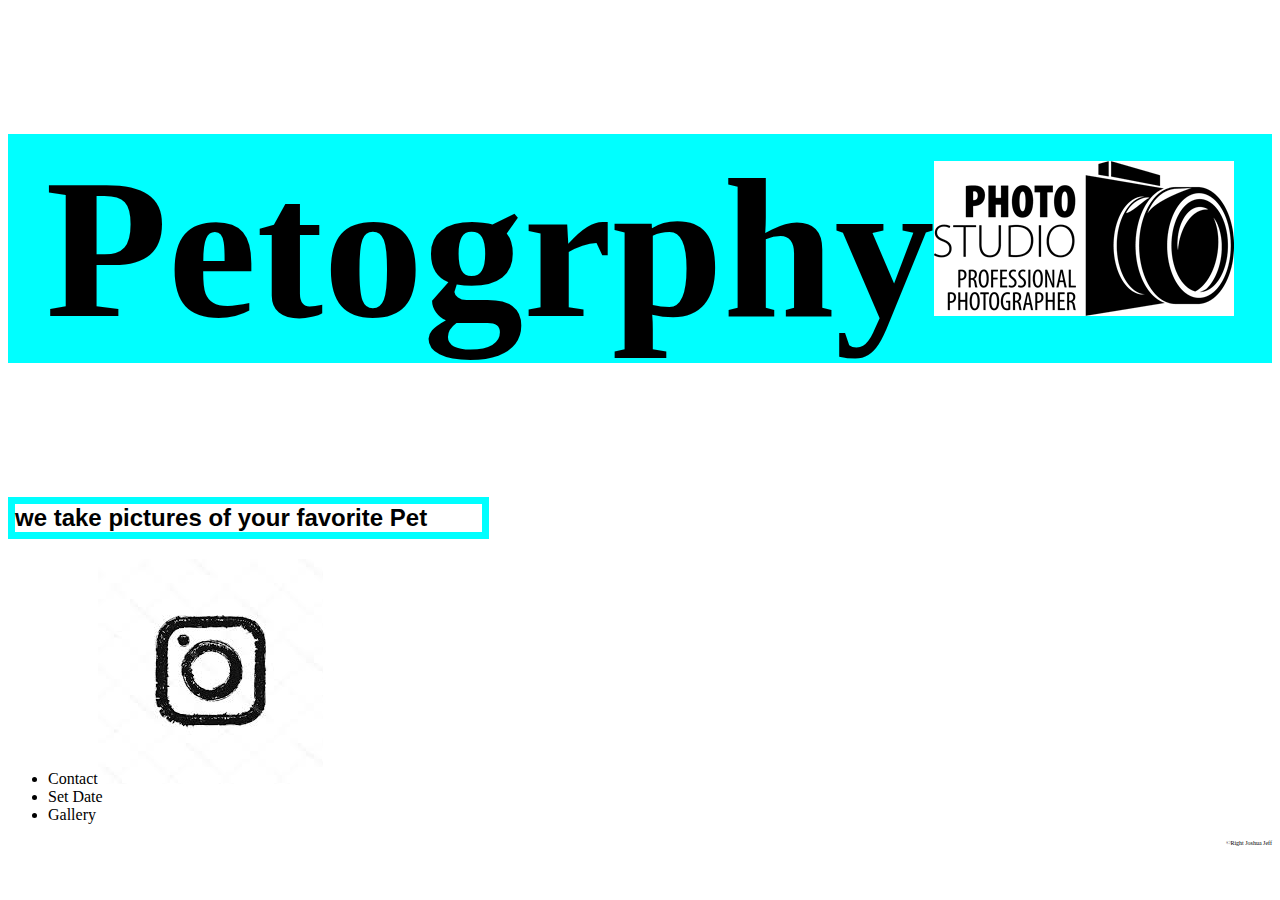
==== index.html @ 9e3aa7f7 "added new pictures" ====
<!DOCTYPE html>
<html lang="en">
<head>
    <meta charset="UTF-8">
    <meta name="viewport" content="width=device-width, initial-scale=1.0">
    <meta http-equiv="X-UA-Compatible" content="ie=edge">
    <link rel="stylesheet" href="main.css">
    <title>Petogrphy|CIS2</title>
</head>
<body>
    <h1>Petogrphy<img src="Pictures/photostucam.png"></h1>

    <h2>we take pictures of your favorite Pet</h2>
    
    <nav>
        <ul>
            <li>Contact<img src="Pictures/instalogo.jpg" alt="instagram logo"></li>
            <li>Set Date</li>
            <li>Gallery</li>

        </ul>
    </nav>
</body>
<footer>&copy;Right Joshua Jeff</footer>
</html>
---- main.css ----
h1{
    border: 7px black;
    background: 7px aqua;
    font-size: 200px;
    text-align: center;
    
}

body{
    background-image: url("Pictures/Tpaws.jpg");

}

h2{
    font-family: 'Lucida Sans', 'Lucida Sans Regular', 'Lucida Grande', 'Lucida Sans Unicode', Geneva, Verdana, sans-serif;
    border: 7px solid aqua;
    background-color: white;
    width: 35ch
    
}

footer{
    text-align: right;
    font-size: 25%;
}
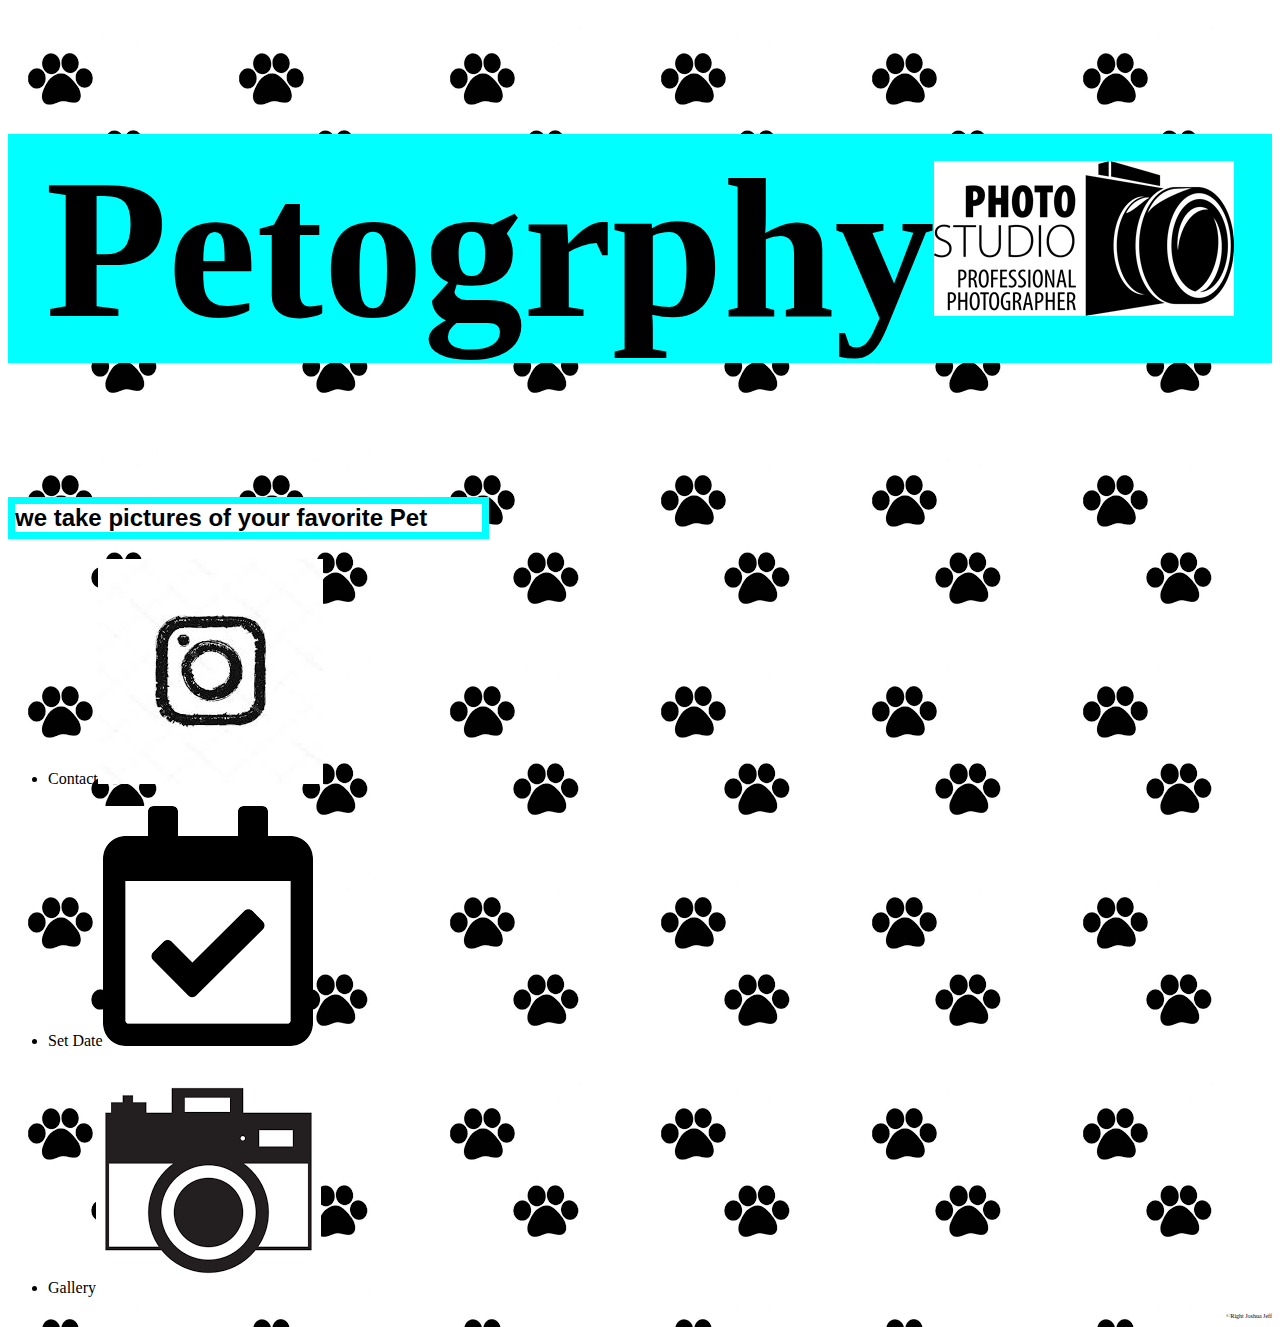
==== commit 8958b40e: "Have added a picture and another index page" ====
--- a/index.html
+++ b/index.html
@@ -15,8 +15,10 @@
     <nav>
         <ul>
             <li>Contact<img src="Pictures/instalogo.jpg" alt="instagram logo"></li>
-            <li>Set Date</li>
-            <li>Gallery</li>
+            <br>
+            <li>Set Date<img src="Pictures/calendarlogo.png" alt="calendar logo"></li>
+            <br>
+            <li>Gallery<img src="Pictures/camralogo.png" alt="cam logo"></li>
 
         </ul>
     </nav>
--- a/main.css
+++ b/main.css
@@ -7,7 +7,7 @@
 }
 
 body{
-    background-image: url("Pictures/Tpaws.jpg");
+    background-image: url("Pictures/Tpaws.png");
 
 }
 
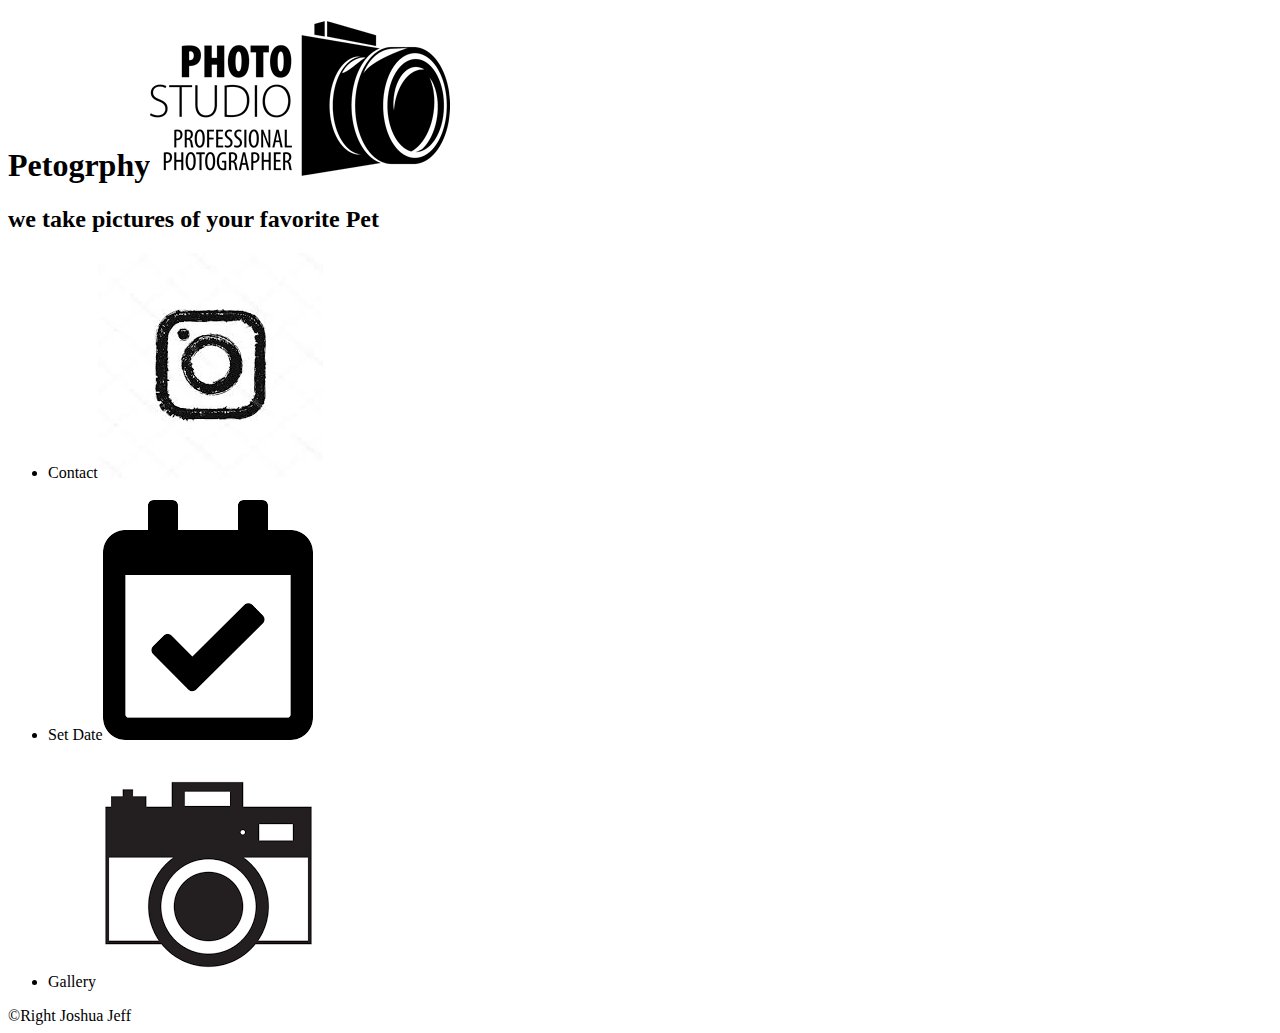
==== commit c8d546d3: "small update" ====
--- a/index.html
+++ b/index.html
@@ -4,7 +4,7 @@
     <meta charset="UTF-8">
     <meta name="viewport" content="width=device-width, initial-scale=1.0">
     <meta http-equiv="X-UA-Compatible" content="ie=edge">
-    <link rel="stylesheet" href="main.css">
+    
     <title>Petogrphy|CIS2</title>
 </head>
 <body>
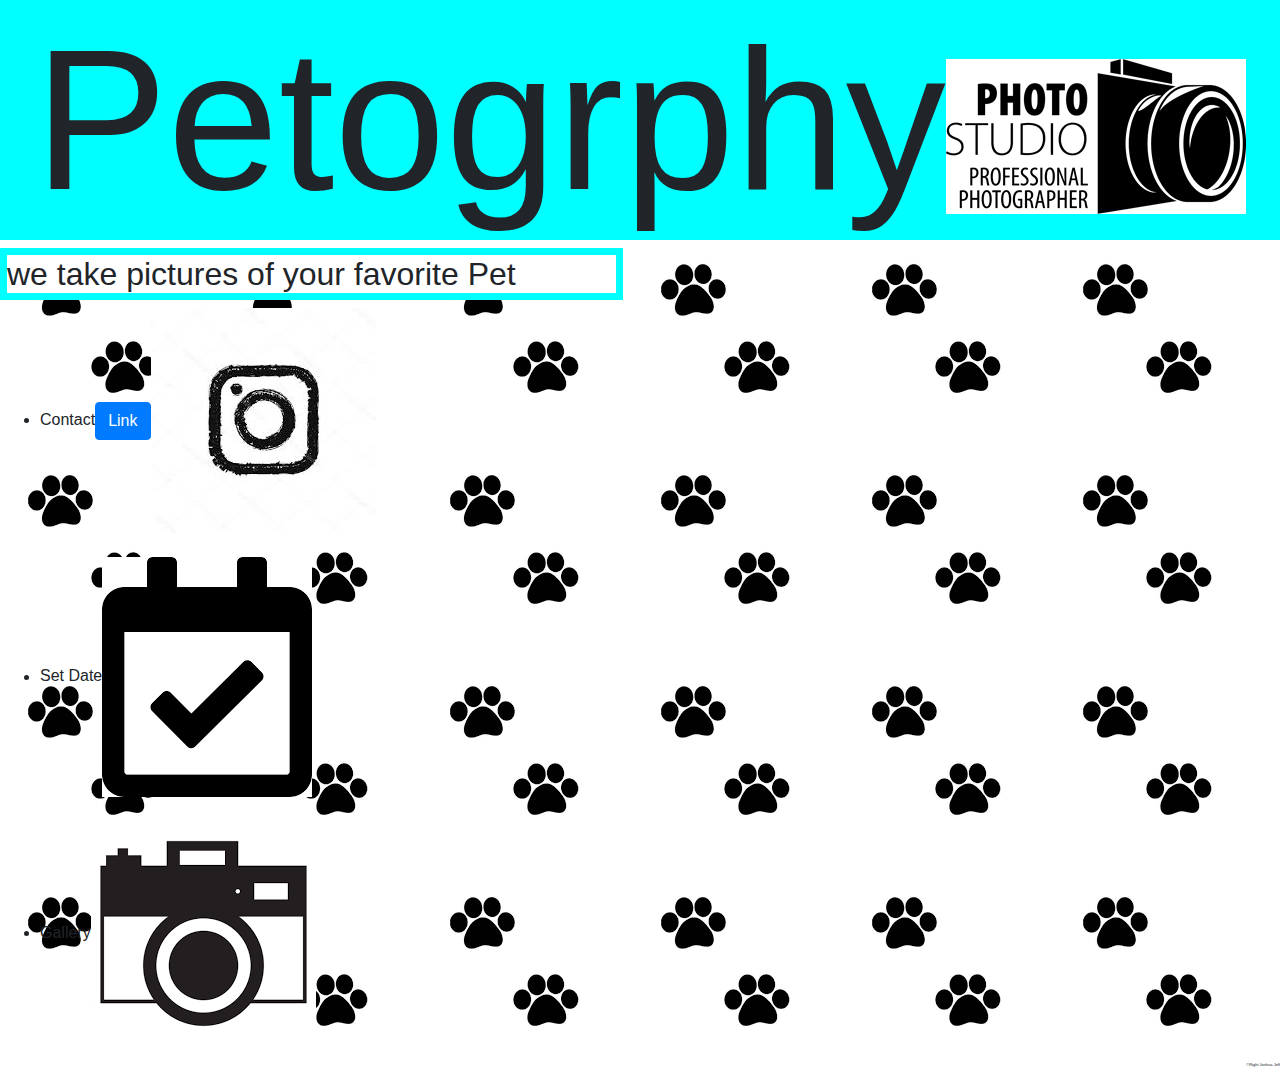
==== commit af770057: "big update" ====
--- a/index.html
+++ b/index.html
@@ -4,17 +4,22 @@
     <meta charset="UTF-8">
     <meta name="viewport" content="width=device-width, initial-scale=1.0">
     <meta http-equiv="X-UA-Compatible" content="ie=edge">
-    
+    <meta name="viewport" content="width=device-width, initial-scale=1, shrink-to-fit=no">
+    <link rel="stylesheet" href="https://stackpath.bootstrapcdn.com/bootstrap/4.3.1/css/bootstrap.min.css" integrity="sha384-ggOyR0iXCbMQv3Xipma34MD+dH/1fQ784/j6cY/iJTQUOhcWr7x9JvoRxT2MZw1T" crossorigin="anonymous">
+    <link rel="stylesheet" href="main.css">
+    <!-- <link rel="shortcut icon" href="/favicon.ico" type="image/x-icon">
+<link rel="icon" href="/favicon.ico" type="image/x-icon"> -->
     <title>Petogrphy|CIS2</title>
 </head>
 <body>
-    <h1>Petogrphy<img src="Pictures/photostucam.png"></h1>
+    <h1>Petogrphy<img src="Pictures/photostucam.png" alt="camera logo"></h1>
 
     <h2>we take pictures of your favorite Pet</h2>
+
     
     <nav>
         <ul>
-            <li>Contact<img src="Pictures/instalogo.jpg" alt="instagram logo"></li>
+            <li>Contact<a class="btn btn-primary" href="index2.html" role="button">Link</a><img src="Pictures/instalogo.jpg" alt="instagram logo"></li>
             <br>
             <li>Set Date<img src="Pictures/calendarlogo.png" alt="calendar logo"></li>
             <br>
@@ -22,6 +27,9 @@
 
         </ul>
     </nav>
+    <script src="https://code.jquery.com/jquery-3.3.1.slim.min.js" integrity="sha384-q8i/X+965DzO0rT7abK41JStQIAqVgRVzpbzo5smXKp4YfRvH+8abtTE1Pi6jizo" crossorigin="anonymous"></script>
+<script src="https://cdnjs.cloudflare.com/ajax/libs/popper.js/1.14.7/umd/popper.min.js" integrity="sha384-UO2eT0CpHqdSJQ6hJty5KVphtPhzWj9WO1clHTMGa3JDZwrnQq4sF86dIHNDz0W1" crossorigin="anonymous"></script>
+<script src="https://stackpath.bootstrapcdn.com/bootstrap/4.3.1/js/bootstrap.min.js" integrity="sha384-JjSmVgyd0p3pXB1rRibZUAYoIIy6OrQ6VrjIEaFf/nJGzIxFDsf4x0xIM+B07jRM" crossorigin="anonymous"></script>
 </body>
 <footer>&copy;Right Joshua Jeff</footer>
 </html>--- a/main.css
+++ b/main.css
@@ -0,0 +1,28 @@
+h1{
+    border: 7px black;
+    background: 7px aqua;
+    font-size: 200px;
+    text-align: center;
+}
+
+/*we can have one css to control all project */
+/*work on css for the rest of the knight */
+
+body{
+    background-image: url("Pictures/Tpaws.png");
+    
+
+}
+
+h2{
+    font-family: 'Lucida Sans', 'Lucida Sans Regular', 'Lucida Grande', 'Lucida Sans Unicode', Geneva, Verdana, sans-serif;
+    border: 7px solid aqua;
+    background-color: white;
+    width: 35ch
+    
+}
+
+footer{
+    text-align: right;
+    font-size: 25%;
+}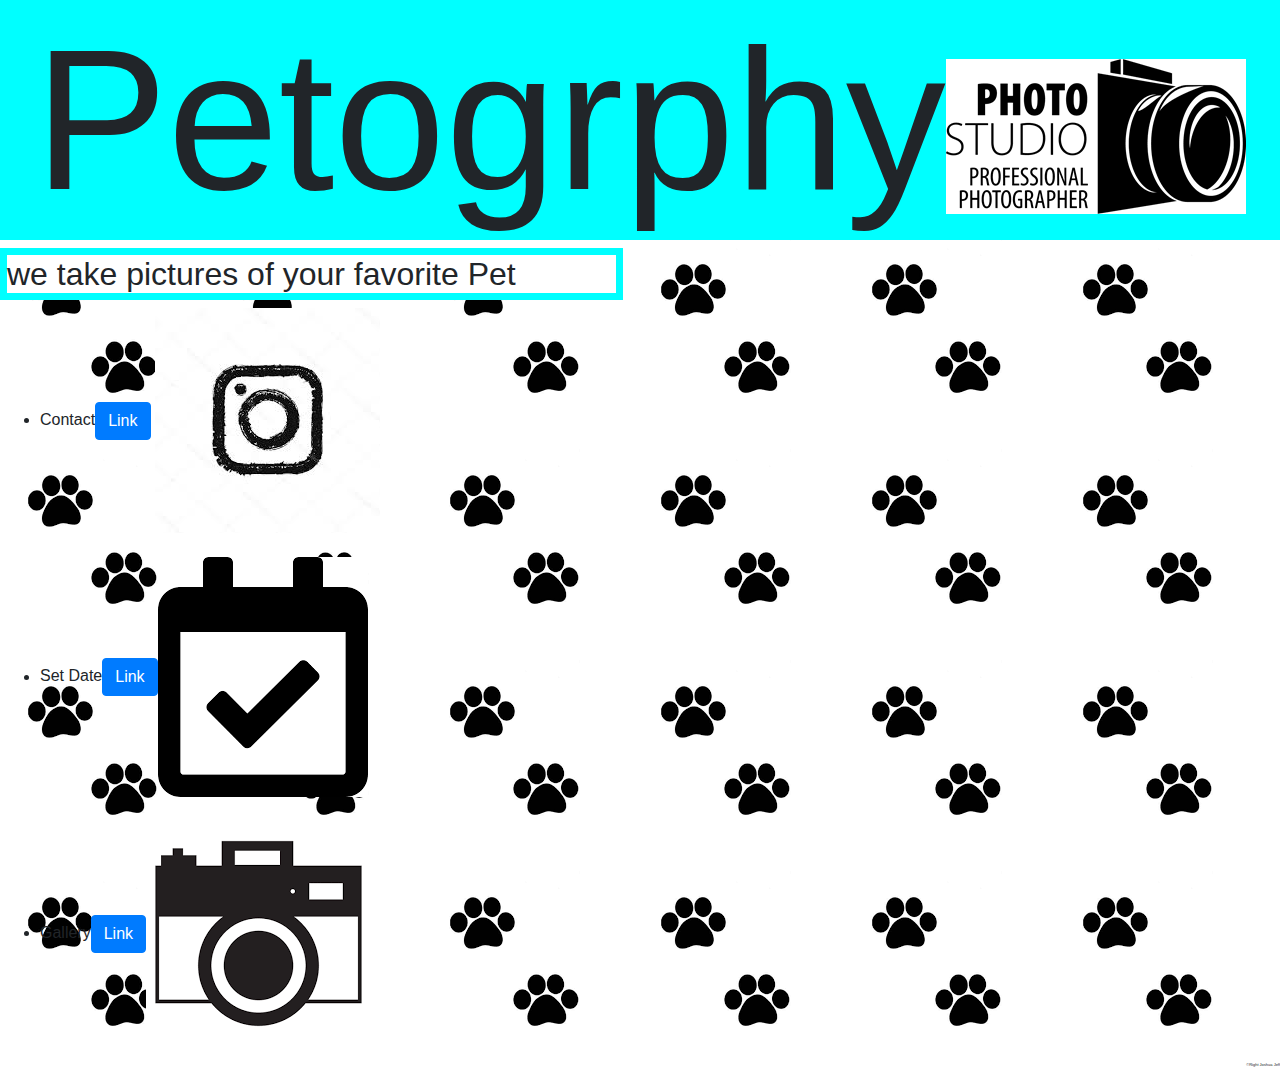
==== commit ef6fc94b: "links added" ====
--- a/index.html
+++ b/index.html
@@ -19,14 +19,17 @@
     
     <nav>
         <ul>
-            <li>Contact<a class="btn btn-primary" href="index2.html" role="button">Link</a><img src="Pictures/instalogo.jpg" alt="instagram logo"></li>
+            <li>Contact<a class="btn btn-primary" href="index2.html" role="button">Link</a>
+                <img src="Pictures/instalogo.jpg" alt="instagram logo"></li>
             <br>
-            <li>Set Date<img src="Pictures/calendarlogo.png" alt="calendar logo"></li>
+            <li>Set Date<a class="btn btn-primary" href="#" role="button">Link</a><img src="Pictures/calendarlogo.png" alt="calendar logo"></li>
             <br>
-            <li>Gallery<img src="Pictures/camralogo.png" alt="cam logo"></li>
+            <li>Gallery<a class="btn btn-primary" href="#" role="button">Link</a><img src="Pictures/camralogo.png" alt="cam logo"></li>
 
         </ul>
     </nav>
+
+
     <script src="https://code.jquery.com/jquery-3.3.1.slim.min.js" integrity="sha384-q8i/X+965DzO0rT7abK41JStQIAqVgRVzpbzo5smXKp4YfRvH+8abtTE1Pi6jizo" crossorigin="anonymous"></script>
 <script src="https://cdnjs.cloudflare.com/ajax/libs/popper.js/1.14.7/umd/popper.min.js" integrity="sha384-UO2eT0CpHqdSJQ6hJty5KVphtPhzWj9WO1clHTMGa3JDZwrnQq4sF86dIHNDz0W1" crossorigin="anonymous"></script>
 <script src="https://stackpath.bootstrapcdn.com/bootstrap/4.3.1/js/bootstrap.min.js" integrity="sha384-JjSmVgyd0p3pXB1rRibZUAYoIIy6OrQ6VrjIEaFf/nJGzIxFDsf4x0xIM+B07jRM" crossorigin="anonymous"></script>
--- a/main.css
+++ b/main.css
@@ -25,4 +25,5 @@
 footer{
     text-align: right;
     font-size: 25%;
-}+}
+
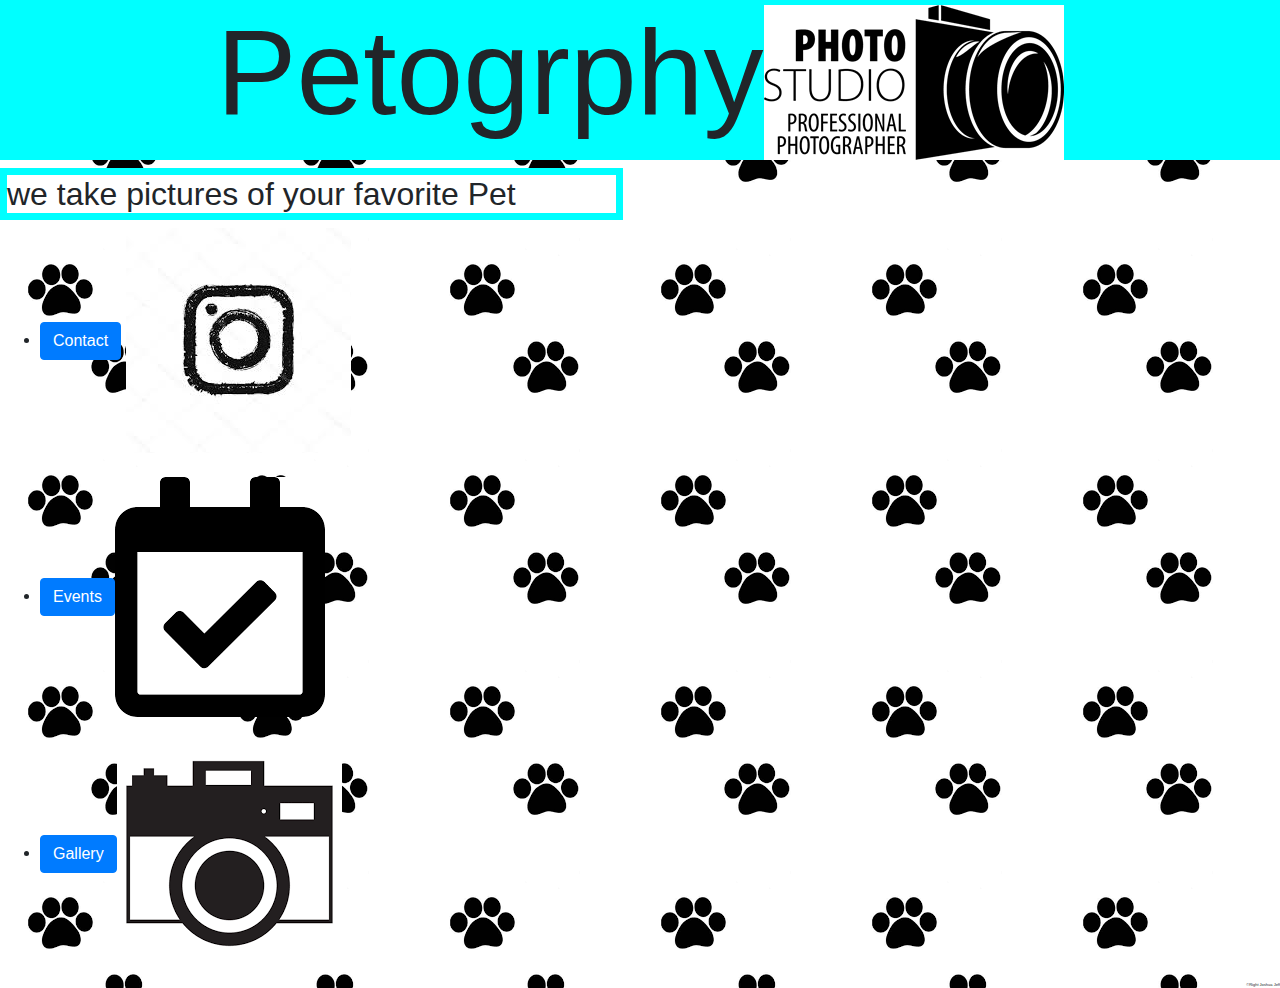
==== commit 79f7a756: "update" ====
--- a/index.html
+++ b/index.html
@@ -19,12 +19,12 @@
     
     <nav>
         <ul>
-            <li>Contact<a class="btn btn-primary" href="index2.html" role="button">Link</a>
+            <li><a class="btn btn-primary" href="contacts.html" role="button">Contact</a>
                 <img src="Pictures/instalogo.jpg" alt="instagram logo"></li>
             <br>
-            <li>Set Date<a class="btn btn-primary" href="#" role="button">Link</a><img src="Pictures/calendarlogo.png" alt="calendar logo"></li>
+            <li><a class="btn btn-primary" href="Events.html" role="button">Events</a><img src="Pictures/calendarlogo.png" alt="calendar logo"></li>
             <br>
-            <li>Gallery<a class="btn btn-primary" href="#" role="button">Link</a><img src="Pictures/camralogo.png" alt="cam logo"></li>
+            <li><a class="btn btn-primary" href="gallery.html" role="button">Gallery</a><img src="Pictures/camralogo.png" alt="cam logo"></li>
 
         </ul>
     </nav>
--- a/main.css
+++ b/main.css
@@ -1,7 +1,7 @@
 h1{
     border: 7px black;
     background: 7px aqua;
-    font-size: 200px;
+    font-size: 120px;
     text-align: center;
 }
 
@@ -22,8 +22,33 @@
     
 }
 
+p{
+    font-family: 'Times New Roman', Times, serif;
+    background: 4px white;
+    border: 7px black;
+    font-size: 25px;
+}
+
 footer{
     text-align: right;
     font-size: 25%;
 }
 
+.gallery-h1{
+    border: 7px dotted black;
+    font-size: 125%;
+    background: 4px;
+}
+
+.form-group{
+    border: 7px  black;
+    background: 5px aqua;
+}
+
+
+.table-chart{
+    border: 8px black;
+    background: 4px black;
+}
+
+
